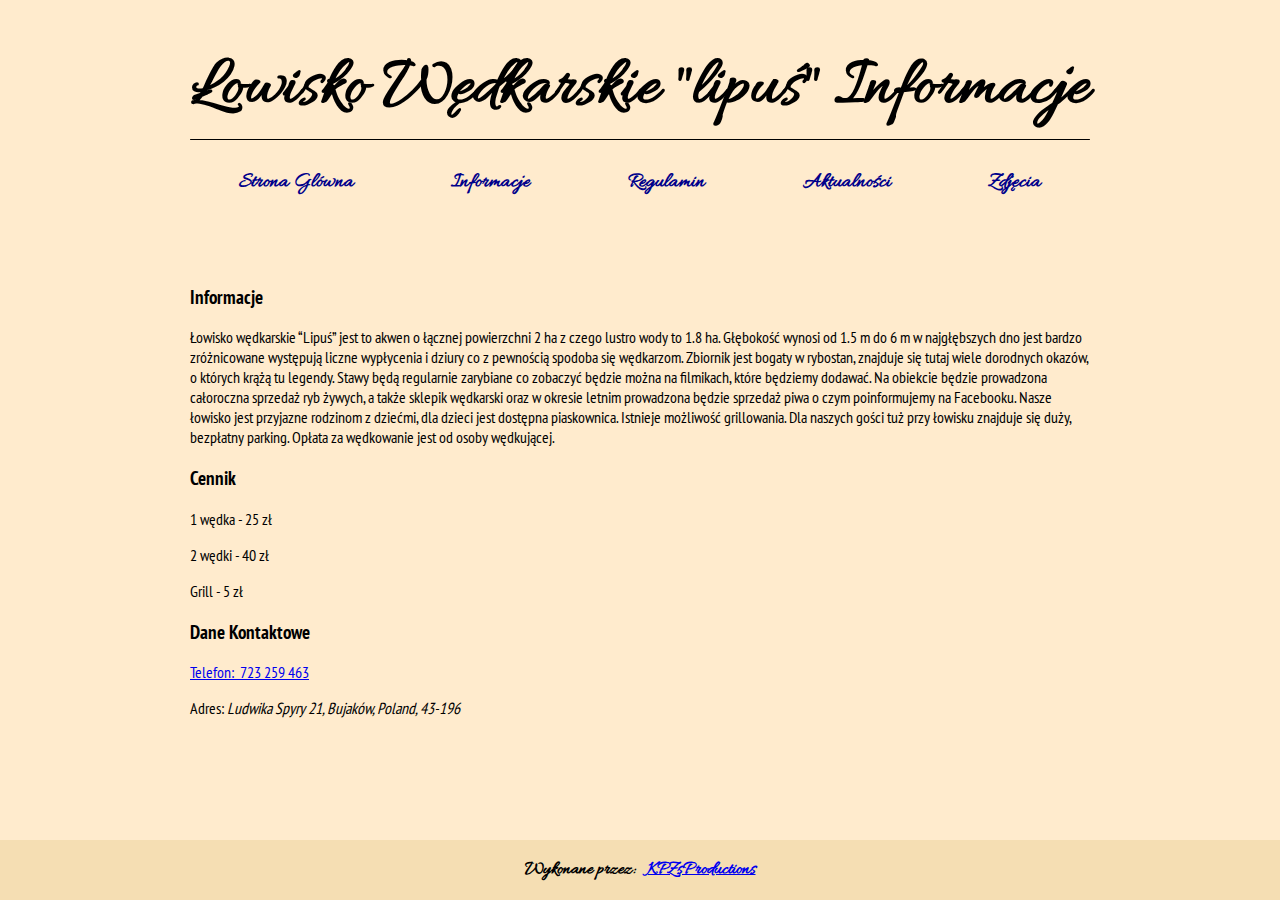
==== files/informacje.html @ 2c371463 "Initial commit" ====
<!DOCTYPE html>
<html lang="en">
  <head>
    <meta charset="UTF-8" />
    <meta name="viewport" content="width=device-width, initial-scale=1.0" />
    <link rel="shortcut icon" href="images/icon.png" type="image/x-icon" />
    <link rel="stylesheet" href="style.css" />
    <link rel="preconnect" href="https://fonts.googleapis.com" />
    <link rel="preconnect" href="https://fonts.gstatic.com" crossorigin />
    <link
      href="https://fonts.googleapis.com/css2?family=Allura&family=Dancing+Script:wght@400..700&display=swap"
      rel="stylesheet"
    />

    <link rel="preconnect" href="https://fonts.googleapis.com" />
    <link rel="preconnect" href="https://fonts.gstatic.com" crossorigin />
    <link
      href="https://fonts.googleapis.com/css2?family=PT+Sans+Narrow:wght@400;700&display=swap"
      rel="stylesheet"
    />

    <meta charset="UTF-8" />
    <meta name="viewport" content="width=device-width, initial-scale=1.0" />
    <meta
      name="description"
      content="Łowisko Wędkarskie 'Lipus' - najlepsze miejsce do wędkowania i rekreacji. Sprawdź nasze oferty i zasady."
    />
    <meta
      name="keywords"
      content="łowisko komercyjne, wędkowanie, rekreacja, Lipus, łowienie ryb"
    />
    <meta name="author" content="KPZsProductions" />
    <meta name="robots" content="index, follow" />
    <meta name="googlebot" content="index, follow" />
    <title>"Lipuś" Regulamin</title>
  </head>
  <body>
    <div class="h1-div">
      <h1 class="allura-regular" style="text-align: center; font-size: 52pt">
        Łowisko Wędkarskie "lipuś" Informacje
      </h1>
      <hr />
      <div class="links">
        <a href="index.html"><h3>Strona Glówna</h3></a>
        <a href="informacje.html"><h3>Informacje</h3></a>
        <a href="regulamin.html"><h3>Regulamin</h3></a>
        <a href=""><h3>Aktualności</h3></a>
        <a href=""><h3>Zdjęcia</h3></a>
      </div>
    </div>

    <div class="main-div">
      <h3>Informacje</h3>
      <p>
        Łowisko wędkarskie “Lipuś” jest to akwen o łącznej powierzchni 2 ha z
        czego lustro wody to 1.8 ha. Głębokość wynosi od 1.5 m do 6 m w
        najgłębszych dno jest bardzo zróżnicowane występują liczne wypłycenia i
        dziury co z pewnością spodoba się wędkarzom. Zbiornik jest bogaty w
        rybostan, znajduje się tutaj wiele dorodnych okazów, o których krążą tu
        legendy. Stawy będą regularnie zarybiane co zobaczyć będzie można na
        filmikach, które będziemy dodawać. Na obiekcie będzie prowadzona
        całoroczna sprzedaż ryb żywych, a także sklepik wędkarski oraz w okresie
        letnim prowadzona będzie sprzedaż piwa o czym poinformujemy na
        Facebooku. Nasze łowisko jest przyjazne rodzinom z dziećmi, dla dzieci
        jest dostępna piaskownica. Istnieje możliwość grillowania. Dla naszych
        gości tuż przy łowisku znajduje się duży, bezpłatny parking. Opłata za
        wędkowanie jest od osoby wędkującej.
      </p>
      <h3>Cennik</h3>
      <p>1 wędka - 25 zł</p>
      <p>2 wędki - 40 zł</p>
      <p>Grill - 5 zł</p>
      <h3>Dane Kontaktowe</h3>
      <p><a href="tel:+48 723 259 463">Telefon: &nbsp;723 259 463</a></p>
      <p>Adres: <i>Ludwika Spyry 21, Bujaków, Poland, 43-196</i></p>
    </div>

    <div class="footer">
        <h3>
          Wykonane przez: &nbsp;&nbsp;<a
            href="https://kpzsproductions.netlify.app/"
            >KPZsProductions</a
          >
        </h3>
      </div>
  </body>
</html>
---- files/style.css ----
body {
  background-color: blanchedalmond;
}

.allura-regular {
  font-family: "Allura", cursive;
  font-weight: 600;
  font-style: normal;
}

hr {
    height: 1px;
    border: 1px black;
    background-color: black;
    border-radius: 100px;
  }

.h1-div {
  width: 100vh;
  margin: auto;
  position: relative;

  hr {
    height: 1px;
    border: 1px black;
    background-color: black;
    border-radius: 100px;
    margin-top: -40px;
  }
}

.links {
  margin: auto;
  display: flex;
  align-items: center;
  justify-content: space-around;

  a {
    text-decoration: none;
    font-family: "Allura";
    font-size: large;
    color: darkblue;
  }

  a:link {
    color: darkblue;
  }

  /* visited link */
  a:visited {
    color: darkblue;
  }

  /* mouse over link */
  a:hover {
    color: darkblue;
  }

  /* selected link */
  a:active {
    color: darkblue;
  }
}

.footer {
  position: fixed;
  left: 0;
  bottom: 0;
  width: 100%;
  font-family: "Allura";
  background-color: wheat;
  color: rgb(0, 0, 0);
  text-align: center;
}

.main-div {
    padding: 50px;
    width: 100vh;
    font-family: "PT Sans Narrow", sans-serif;
    margin: auto;
}
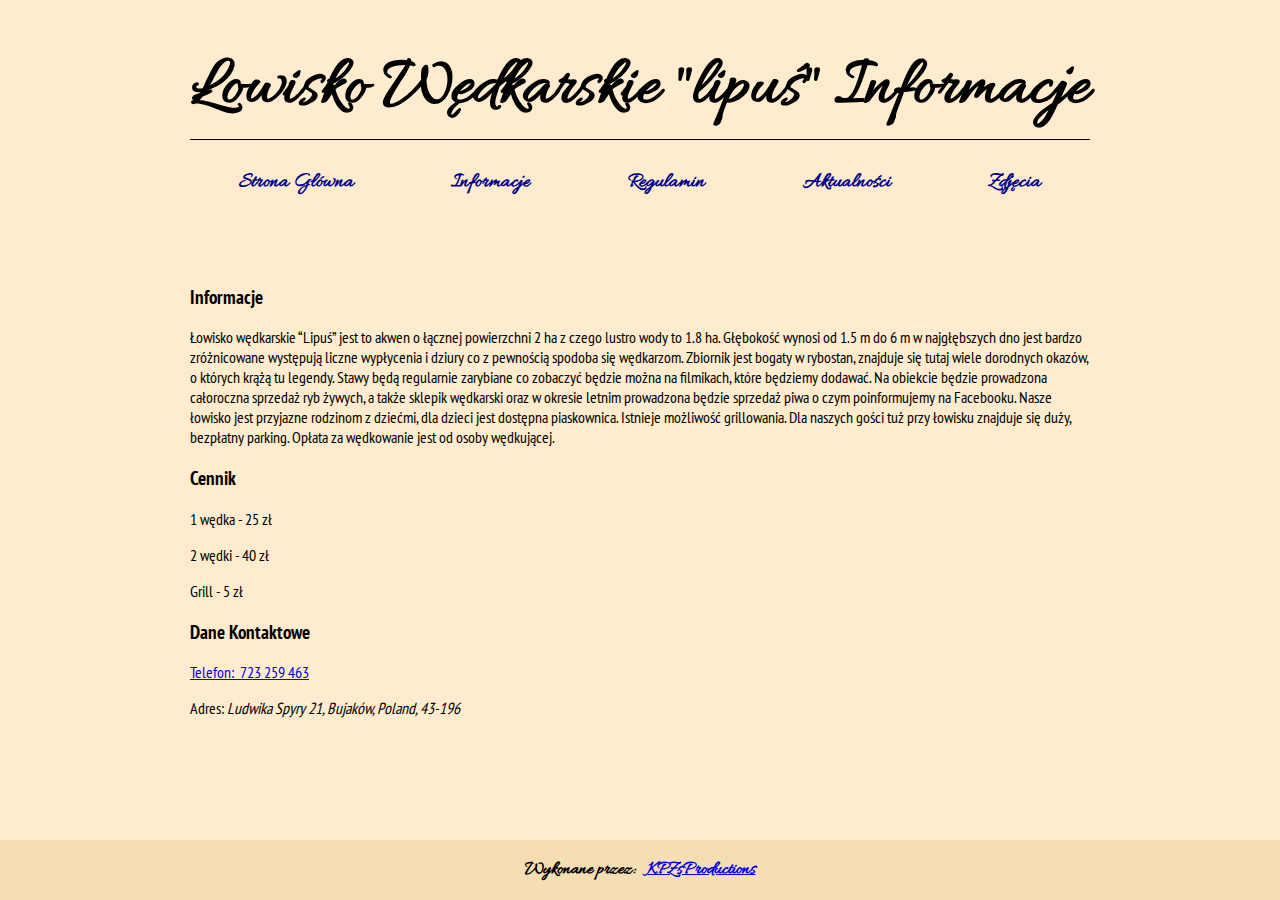
==== commit dbcfa796: "Fixed spelling errors" ====
--- a/files/informacje.html
+++ b/files/informacje.html
@@ -41,7 +41,7 @@
       </h1>
       <hr />
       <div class="links">
-        <a href="index.html"><h3>Strona Glówna</h3></a>
+        <a href="index.html"><h3>Strona Główna</h3></a>
         <a href="informacje.html"><h3>Informacje</h3></a>
         <a href="regulamin.html"><h3>Regulamin</h3></a>
         <a href=""><h3>Aktualności</h3></a>
--- a/files/style.css
+++ b/files/style.css
@@ -1,3 +1,5 @@
+@import url("https://fonts.googleapis.com/css2?family=Bebas+Neue&family=Koulen&family=Lato&family=Nunito&family=Playfair+Display:ital@1&family=Prata&family=Raleway:ital,wght@1,100&family=Roboto&family=Roboto+Condensed&family=Teko&display=swap");
+
 body {
   background-color: blanchedalmond;
 }
@@ -9,11 +11,11 @@
 }
 
 hr {
-    height: 1px;
-    border: 1px black;
-    background-color: black;
-    border-radius: 100px;
-  }
+  height: 1px;
+  border: 1px black;
+  background-color: black;
+  border-radius: 100px;
+}
 
 .h1-div {
   width: 100vh;
@@ -74,8 +76,175 @@
 }
 
 .main-div {
-    padding: 50px;
-    width: 100vh;
-    font-family: "PT Sans Narrow", sans-serif;
-    margin: auto;
-}
+  padding: 50px;
+  width: 100vh;
+  font-family: "PT Sans Narrow", sans-serif;
+  margin: auto;
+}
+
+.login-register-container {
+  display: flex;
+  align-items: center;
+  justify-content: space-around;
+}
+
+.register {
+  width: 20%;
+  height: 45vh;
+  background-color: blanchedalmond;
+  border: 2px solid black;
+  border-radius: 10px;
+  color: black;
+  margin: auto;
+  text-align: center;
+  font-family: "PT Sans Narrow", sans-serif;
+
+  h1 {
+    letter-spacing: 5px;
+  }
+
+  input {
+    margin: 15px;
+  }
+
+  hr {
+    height: 2px;
+    width: 90%;
+  }
+}
+
+.login {
+  width: 20%;
+  height: 45vh;
+  background-color: blanchedalmond;
+  border: 2px solid black;
+  border-radius: 10px;
+  color: black;
+  margin: auto;
+  text-align: center;
+  font-family: "PT Sans Narrow", sans-serif;
+
+  h1 {
+    letter-spacing: 5px;
+  }
+
+  input {
+    margin: 15px;
+  }
+
+  hr {
+    height: 2px;
+    width: 90%;
+  }
+}
+
+input[type="text"] {
+  border: 2px solid black;
+  border-radius: 4px;
+  overflow: hidden;
+  transition: width 0.4s ease-in-out;
+  outline: none;
+  padding: 5px;
+  font-size: 16px;
+  border-width: 1px;
+  border-color: #cccccc;
+  background-color: #ffffff;
+  color: #000000;
+  border-style: solid;
+  border-radius: 0px;
+  box-shadow: 0px 0px 5px rgba(66, 66, 66, 0.75);
+  text-shadow: 0px 0px 5px rgba(66, 66, 66, 0.75);
+}
+
+input[type="password"] {
+  border: 2px solid black;
+  border-radius: 4px;
+  overflow: hidden;
+  transition: width 0.4s ease-in-out;
+  outline: none;
+
+  padding: 5px;
+  font-size: 16px;
+  border-width: 1px;
+  border-color: #cccccc;
+  background-color: #ffffff;
+  color: #000000;
+  border-style: solid;
+  border-radius: 0px;
+  box-shadow: 0px 0px 5px rgba(66, 66, 66, 0.75);
+  text-shadow: 0px 0px 5px rgba(66, 66, 66, 0.75);
+}
+
+input[type="text"]:focus {
+  border: 2px solid red;
+  border-radius: 4px;
+  overflow: hidden;
+}
+
+input[type="password"]:focus {
+  border: 2px solid red;
+  border-radius: 4px;
+  overflow: hidden;
+}
+
+input[type="submit"] {
+  margin: auto;
+  margin-top: 25px;
+  font-family: "PT Sans Narrow", sans-serif;
+  font-weight: 400;
+  letter-spacing: 2px;
+  font-size: 22px;
+  color: #fff;
+  background-color: #e76f51;
+  padding: 10px 30px;
+  border: none;
+  box-shadow: rgb(0, 0, 0) 0px 0px 0px 0px;
+  border-radius: 10px;
+  transition: 311ms;
+  transform: translateY(0);
+  display: flex;
+  flex-direction: row;
+  align-items: center;
+  cursor: pointer;
+}
+
+input[type="submit"]:hover {
+  transition: 311ms;
+  padding: 10px 50px;
+  transform: translateY(-0px);
+  background-color: #f4a261;
+  color: #000000;
+}
+/* Notification Styles */
+.notification {
+  position: fixed;
+  bottom: 0;
+  left: 0;
+  background-color: white;
+  color: black;
+  padding: 20px;
+  border-radius: 10px;
+  box-shadow: 0 4px 8px rgba(0, 0, 0, 0.1);
+  font-family: "PT Sans Narrow", sans-serif;
+  animation: slideIn 0.5s, slideOut 0.5s 2.5s;
+  z-index: 1000;
+}
+
+/* Animation for notification */
+@keyframes slideIn {
+  from {
+    transform: translateX(-100%);
+  }
+  to {
+    transform: translateX(0);
+  }
+}
+
+@keyframes slideOut {
+  from {
+    transform: translateX(0);
+  }
+  to {
+    transform: translateX(-100%);
+  }
+}
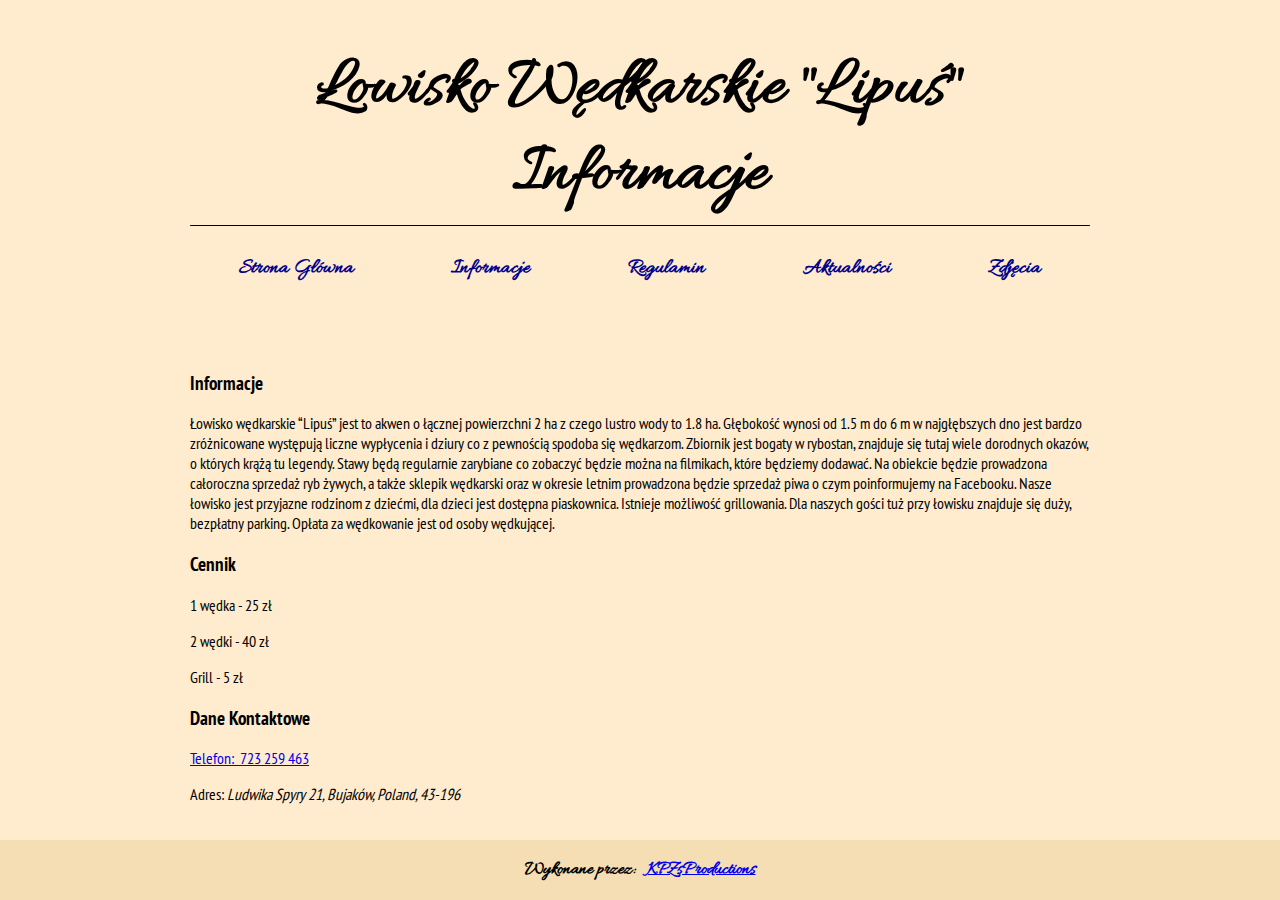
==== commit b2078eca: "Updated speling errors, added "akutalnosci" funcionalinty" ====
--- a/files/informacje.html
+++ b/files/informacje.html
@@ -37,14 +37,14 @@
   <body>
     <div class="h1-div">
       <h1 class="allura-regular" style="text-align: center; font-size: 52pt">
-        Łowisko Wędkarskie "lipuś" Informacje
+        Łowisko Wędkarskie "Lipuś" Informacje
       </h1>
       <hr />
       <div class="links">
         <a href="index.html"><h3>Strona Główna</h3></a>
         <a href="informacje.html"><h3>Informacje</h3></a>
         <a href="regulamin.html"><h3>Regulamin</h3></a>
-        <a href=""><h3>Aktualności</h3></a>
+        <a href="aktualnosci.php"><h3>Aktualności</h3></a>
         <a href=""><h3>Zdjęcia</h3></a>
       </div>
     </div>
--- a/files/style.css
+++ b/files/style.css
@@ -1,7 +1,7 @@
 @import url("https://fonts.googleapis.com/css2?family=Bebas+Neue&family=Koulen&family=Lato&family=Nunito&family=Playfair+Display:ital@1&family=Prata&family=Raleway:ital,wght@1,100&family=Roboto&family=Roboto+Condensed&family=Teko&display=swap");
 
 body {
-  background-color: blanchedalmond;
+  background-color: #ffebcd;
 }
 
 .allura-regular {
@@ -248,3 +248,32 @@
     transform: translateX(-100%);
   }
 }
+
+.akutalnosciCreator {
+  width: 30%;
+  height: 25vh;
+  background-color: rgba(255, 217, 204, 0.7);
+  border-radius: 10px;
+  margin: auto;
+  padding: 25px;
+
+  textarea {
+    overflow: hidden;
+    resize: none;
+    font-family: "PT Sans Narrow", sans-serif;
+    border-radius: 10px;
+    font-size: medium;
+    padding: 5px;
+    display: block;
+    margin-left: auto;
+    margin-right: auto;
+    width: 70%;
+    height: 20vh;
+    outline: none;
+  }
+
+  textarea:focus{
+    box-shadow: 1px 1px 10px #d38572;;
+  }
+
+}
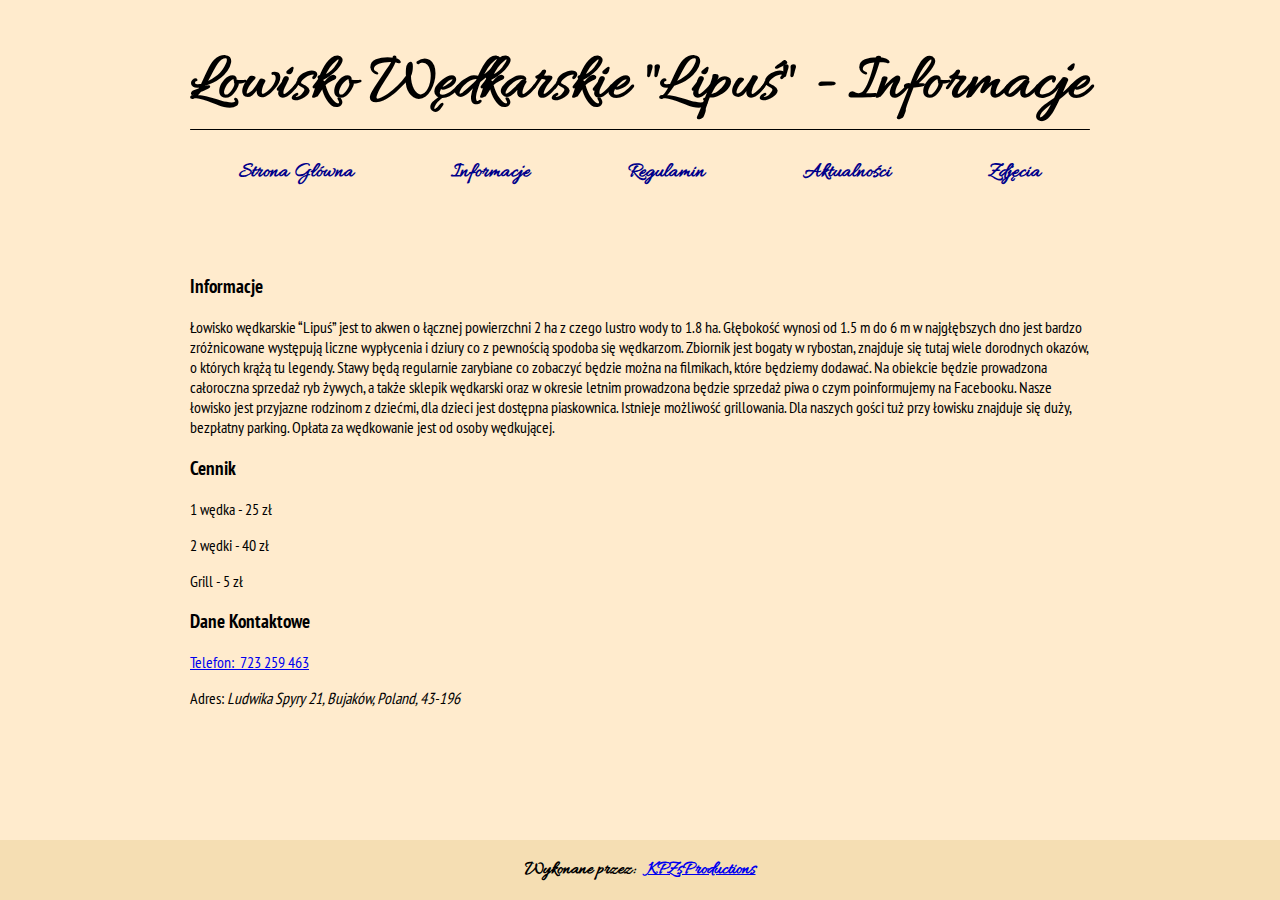
==== commit bf33bff7: "Added sending photos" ====
--- a/files/informacje.html
+++ b/files/informacje.html
@@ -36,8 +36,8 @@
   </head>
   <body>
     <div class="h1-div">
-      <h1 class="allura-regular" style="text-align: center; font-size: 52pt">
-        Łowisko Wędkarskie "Lipuś" Informacje
+      <h1 class="allura-regular" style="text-align: center; font-size: 49pt">
+        Łowisko Wędkarskie "Lipuś" - Informacje
       </h1>
       <hr />
       <div class="links">
@@ -45,7 +45,7 @@
         <a href="informacje.html"><h3>Informacje</h3></a>
         <a href="regulamin.html"><h3>Regulamin</h3></a>
         <a href="aktualnosci.php"><h3>Aktualności</h3></a>
-        <a href=""><h3>Zdjęcia</h3></a>
+        <a href="zdjecia.php"><h3>Zdjęcia</h3></a>
       </div>
     </div>
 
--- a/files/style.css
+++ b/files/style.css
@@ -215,6 +215,7 @@
   background-color: #f4a261;
   color: #000000;
 }
+
 /* Notification Styles */
 .notification {
   position: fixed;
@@ -251,7 +252,7 @@
 
 .akutalnosciCreator {
   width: 30%;
-  height: 25vh;
+  height: 30vh;
   background-color: rgba(255, 217, 204, 0.7);
   border-radius: 10px;
   margin: auto;
@@ -272,8 +273,64 @@
     outline: none;
   }
 
-  textarea:focus{
-    box-shadow: 1px 1px 10px #d38572;;
-  }
-
-}
+  textarea:focus {
+    box-shadow: 1px 1px 10px #d38572;
+  }
+}
+
+.akutalnosciContainer {
+  font-family: "PT Sans Narrow", sans-serif;
+  width: 50%;
+  height: auto;
+  padding: 25px;
+  margin: auto;
+  align-items: center;
+  display: flex; /* Added */
+  flex-direction: column; /* Added */
+  gap: 5vh; /* Added */
+}
+
+.akutalnosc {
+  margin-left: auto;
+  margin-right: auto;
+  width: 75%;
+  height: fit-content;
+  padding: 10px;
+  border-radius: 10px;
+  background-color: rgba(255, 217, 204, 1);
+  text-align: center;
+  box-shadow: 1px 1px 10px black;
+  font-family: "PT Sans Narrow", sans-serif;
+  font-size: fit-content;
+}
+
+.zdjeciazlowiska {
+  font-family: "PT Sans Narrow", sans-serif;
+  width: 70%;
+  margin-left: auto;
+  margin-right: auto;
+  display: flex;
+  flex-wrap: wrap;
+  justify-content: center;
+}
+
+div.gallery {
+  margin: 10px;
+  border-radius: 10px;
+  padding: 10px;
+  width: 250px;
+  display: flex;
+  flex-direction: column;
+  align-items: center;
+}
+
+div.gallery:hover {
+  box-shadow: 1px 1px 10px black;
+}
+
+div.gallery img {
+  width: 100%;
+  height: auto;
+  border-radius: 10px;
+}
+
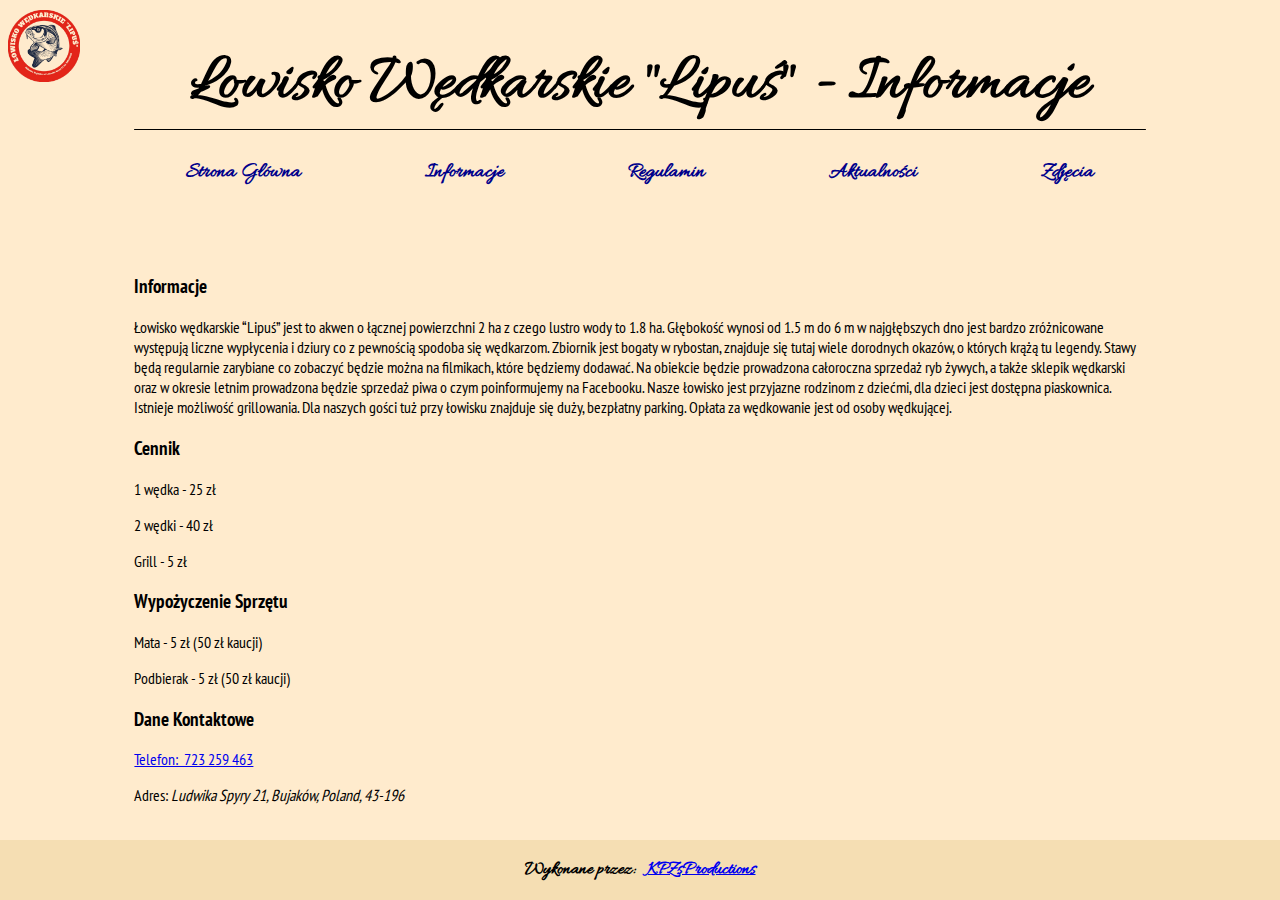
==== commit f39019bd: "Updated, register, added logo, and photos update" ====
--- a/files/informacje.html
+++ b/files/informacje.html
@@ -35,6 +35,7 @@
     <title>"Lipuś" Regulamin</title>
   </head>
   <body>
+    <img src="page_images/icon.png" alt="" width="72" height="72" style="position: absolute; top: 10px;">
     <div class="h1-div">
       <h1 class="allura-regular" style="text-align: center; font-size: 49pt">
         Łowisko Wędkarskie "Lipuś" - Informacje
@@ -70,6 +71,9 @@
       <p>1 wędka - 25 zł</p>
       <p>2 wędki - 40 zł</p>
       <p>Grill - 5 zł</p>
+      <h3>Wypożyczenie Sprzętu</h3>
+      <p>Mata - 5 zł (50 zł kaucji)</p>
+      <p>Podbierak - 5 zł (50 zł kaucji)</p>
       <h3>Dane Kontaktowe</h3>
       <p><a href="tel:+48 723 259 463">Telefon: &nbsp;723 259 463</a></p>
       <p>Adres: <i>Ludwika Spyry 21, Bujaków, Poland, 43-196</i></p>
--- a/files/style.css
+++ b/files/style.css
@@ -21,14 +21,14 @@
   width: 100vh;
   margin: auto;
   position: relative;
-
-  hr {
-    height: 1px;
-    border: 1px black;
-    background-color: black;
-    border-radius: 100px;
-    margin-top: -40px;
-  }
+}
+
+.h1-div hr {
+  height: 1px;
+  border: 1px black;
+  background-color: black;
+  border-radius: 100px;
+  margin-top: -40px;
 }
 
 .links {
@@ -36,32 +36,21 @@
   display: flex;
   align-items: center;
   justify-content: space-around;
-
-  a {
-    text-decoration: none;
-    font-family: "Allura";
-    font-size: large;
-    color: darkblue;
-  }
-
-  a:link {
-    color: darkblue;
-  }
-
-  /* visited link */
-  a:visited {
-    color: darkblue;
-  }
-
-  /* mouse over link */
-  a:hover {
-    color: darkblue;
-  }
-
-  /* selected link */
-  a:active {
-    color: darkblue;
-  }
+}
+
+.links a {
+  text-decoration: none;
+  font-family: "Allura";
+  font-size: large;
+  color: darkblue;
+}
+
+/* Link States */
+.links a:link,
+.links a:visited,
+.links a:hover,
+.links a:active {
+  color: darkblue;
 }
 
 .footer {
@@ -88,31 +77,7 @@
   justify-content: space-around;
 }
 
-.register {
-  width: 20%;
-  height: 45vh;
-  background-color: blanchedalmond;
-  border: 2px solid black;
-  border-radius: 10px;
-  color: black;
-  margin: auto;
-  text-align: center;
-  font-family: "PT Sans Narrow", sans-serif;
-
-  h1 {
-    letter-spacing: 5px;
-  }
-
-  input {
-    margin: 15px;
-  }
-
-  hr {
-    height: 2px;
-    width: 90%;
-  }
-}
-
+.register,
 .login {
   width: 20%;
   height: 45vh;
@@ -123,22 +88,26 @@
   margin: auto;
   text-align: center;
   font-family: "PT Sans Narrow", sans-serif;
-
-  h1 {
-    letter-spacing: 5px;
-  }
-
-  input {
-    margin: 15px;
-  }
-
-  hr {
-    height: 2px;
-    width: 90%;
-  }
-}
-
-input[type="text"] {
+}
+
+.register h1,
+.login h1 {
+  letter-spacing: 5px;
+}
+
+.register input,
+.login input {
+  margin: 15px;
+}
+
+.register hr,
+.login hr {
+  height: 2px;
+  width: 90%;
+}
+
+input[type="text"],
+input[type="password"] {
   border: 2px solid black;
   border-radius: 4px;
   overflow: hidden;
@@ -151,40 +120,13 @@
   background-color: #ffffff;
   color: #000000;
   border-style: solid;
-  border-radius: 0px;
   box-shadow: 0px 0px 5px rgba(66, 66, 66, 0.75);
   text-shadow: 0px 0px 5px rgba(66, 66, 66, 0.75);
 }
 
-input[type="password"] {
-  border: 2px solid black;
-  border-radius: 4px;
-  overflow: hidden;
-  transition: width 0.4s ease-in-out;
-  outline: none;
-
-  padding: 5px;
-  font-size: 16px;
-  border-width: 1px;
-  border-color: #cccccc;
-  background-color: #ffffff;
-  color: #000000;
-  border-style: solid;
-  border-radius: 0px;
-  box-shadow: 0px 0px 5px rgba(66, 66, 66, 0.75);
-  text-shadow: 0px 0px 5px rgba(66, 66, 66, 0.75);
-}
-
-input[type="text"]:focus {
-  border: 2px solid red;
-  border-radius: 4px;
-  overflow: hidden;
-}
-
+input[type="text"]:focus,
 input[type="password"]:focus {
   border: 2px solid red;
-  border-radius: 4px;
-  overflow: hidden;
 }
 
 input[type="submit"] {
@@ -252,30 +194,30 @@
 
 .akutalnosciCreator {
   width: 30%;
-  height: 30vh;
+  height: fit-content;
   background-color: rgba(255, 217, 204, 0.7);
   border-radius: 10px;
   margin: auto;
   padding: 25px;
-
-  textarea {
-    overflow: hidden;
-    resize: none;
-    font-family: "PT Sans Narrow", sans-serif;
-    border-radius: 10px;
-    font-size: medium;
-    padding: 5px;
-    display: block;
-    margin-left: auto;
-    margin-right: auto;
-    width: 70%;
-    height: 20vh;
-    outline: none;
-  }
-
-  textarea:focus {
-    box-shadow: 1px 1px 10px #d38572;
-  }
+}
+
+.akutalnosciCreator textarea {
+  overflow: hidden;
+  resize: none;
+  font-family: "PT Sans Narrow", sans-serif;
+  border-radius: 10px;
+  font-size: medium;
+  padding: 5px;
+  display: block;
+  margin-left: auto;
+  margin-right: auto;
+  width: 70%;
+  height: 20vh;
+  outline: none;
+}
+
+.akutalnosciCreator textarea:focus {
+  box-shadow: 1px 1px 10px #d38572;
 }
 
 .akutalnosciContainer {
@@ -285,9 +227,9 @@
   padding: 25px;
   margin: auto;
   align-items: center;
-  display: flex; /* Added */
-  flex-direction: column; /* Added */
-  gap: 5vh; /* Added */
+  display: flex;
+  flex-direction: column;
+  gap: 5vh;
 }
 
 .akutalnosc {
@@ -334,3 +276,116 @@
   border-radius: 10px;
 }
 
+label {
+  font-family: "PT Sans Narrow", sans-serif;
+}
+
+input[type="file"] {
+  display: none;
+}
+
+.custom-file-upload {
+  display: inline-block;
+  padding: 10px 20px;
+  cursor: pointer;
+  background-color: rgba(255, 217, 204, 1);
+  color: rgb(0, 0, 0);
+  border: none;
+  border-radius: 5px;
+  font-size: 16px;
+  font-weight: 500;
+  text-align: center;
+}
+
+.custom-file-upload:hover {
+  background-color: rgb(231, 174, 154);
+}
+
+.material-icons {
+  vertical-align: middle;
+  margin-right: 8px;
+}
+
+.zdjecia-do-zatwierdzenia,
+.zatwierdzone-zdjecia {
+  font-family: "PT Sans Narrow", sans-serif;
+  margin: auto;
+  width: 70%;
+  border: 1px solid black;
+  border-radius: 10px;
+  height: fit-content;
+  display: flex;
+  flex-wrap: wrap;
+  justify-content: center;
+}
+
+button {
+  margin: auto;
+  margin-top: 25px;
+  font-family: "PT Sans Narrow", sans-serif;
+  font-weight: 400;
+  letter-spacing: 2px;
+  font-size: 22px;
+  color: #fff;
+  background-color: #e76f51;
+  padding: 10px 30px;
+  border: none;
+  box-shadow: rgb(0, 0, 0) 0px 0px 0px 0px;
+  border-radius: 10px;
+  transition: 311ms;
+  transform: translateY(0);
+  display: flex;
+  flex-direction: row;
+  align-items: center;
+  cursor: pointer;
+}
+
+/* Media Queries for Larger Screens */
+@media only screen and (min-width: 769px) {
+  .main-div,
+  .h1-div,
+  .akutalnosciCreator,
+  .akutalnosciContainer,
+  .zdjeciazlowiska,
+  .zdjecia-do-zatwierdzenia,
+  .zatwierdzone-zdjecia {
+    width: 80%;
+    max-width: 1200px;
+  }
+
+  .register,
+  .login {
+    width: 30%;
+    max-width: 500px;
+  }
+
+  .links {
+    flex-direction: row;
+    gap: 20px;
+  }
+}
+
+
+/* Media Queries for Responsiveness */
+@media only screen and (max-width: 768px) {
+  .main-div,
+  .h1-div,
+  .akutalnosciCreator,
+  .akutalnosciContainer,
+  .zdjeciazlowiska,
+  .zdjecia-do-zatwierdzenia,
+  .zatwierdzone-zdjecia {
+    width: 90%;
+  }
+
+  .register,
+  .login {
+    width: 100%;
+    max-width: none;
+  }
+
+  .links {
+    flex-direction: column;
+    gap: 10px;
+  }
+}